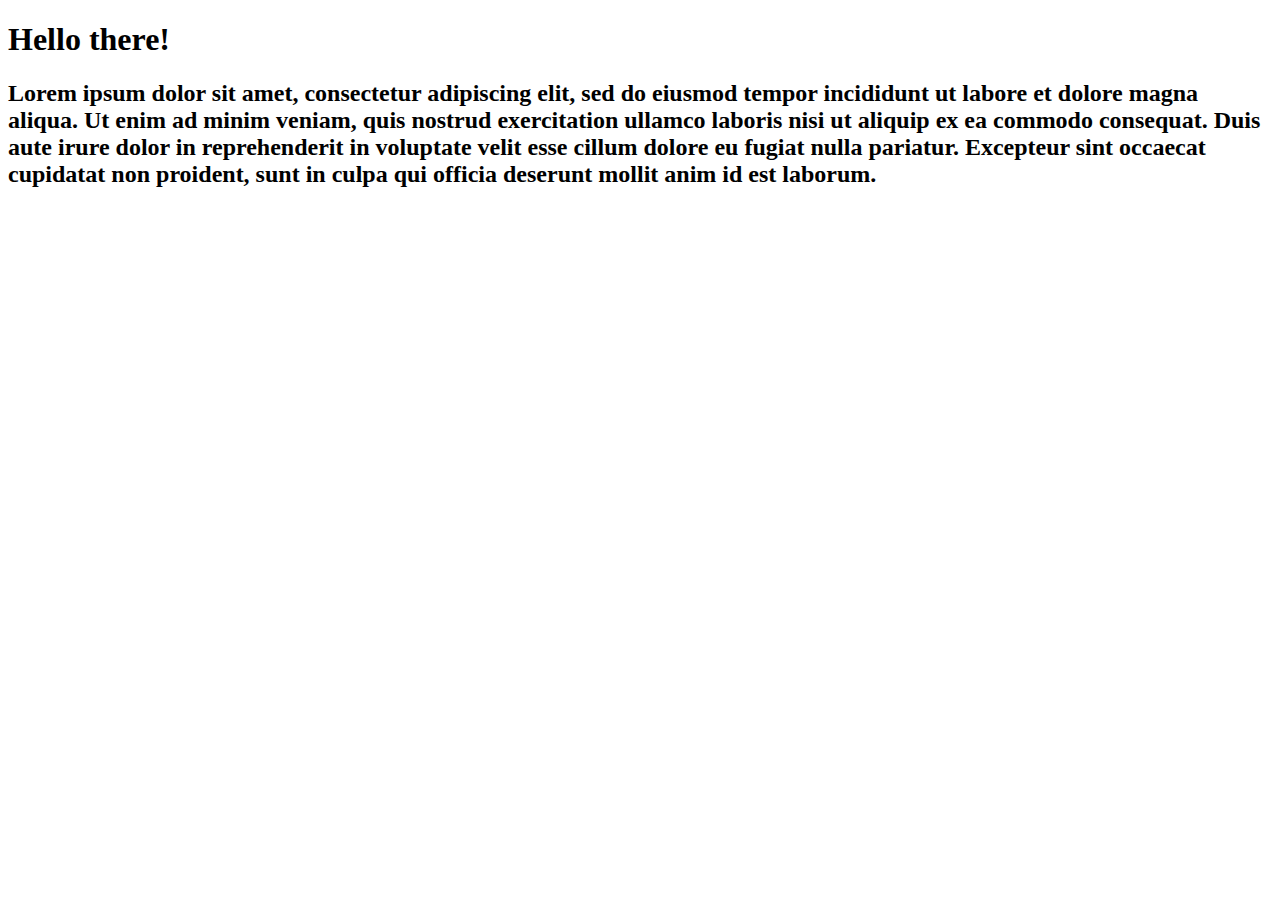
==== src/main/resources/templates/home/index.html @ 26f61822 "The great day! I decided how creating my app." ====
<!doctype html>
<html lang="en" th:replace="~{layouts/layout :: layout(~{::body})}" xmlns:th="http://www.thymeleaf.org">
    <head>
        <meta charset="utf-8">
    </head>
    <body>
        <section class="section is-medium">
            <h1 class="title">Hello there!</h1>
            <h2 class="subtitle">
                Lorem ipsum dolor sit amet, consectetur adipiscing elit, sed do eiusmod tempor incididunt ut labore et dolore magna aliqua. Ut enim ad minim veniam, quis nostrud exercitation ullamco laboris nisi ut aliquip ex ea commodo consequat. Duis aute irure dolor in reprehenderit in voluptate velit esse cillum dolore eu fugiat nulla pariatur. Excepteur sint occaecat cupidatat non proident, sunt in culpa qui officia deserunt mollit anim id est laborum.
            </h2>
        </section>
    </body>
</html>
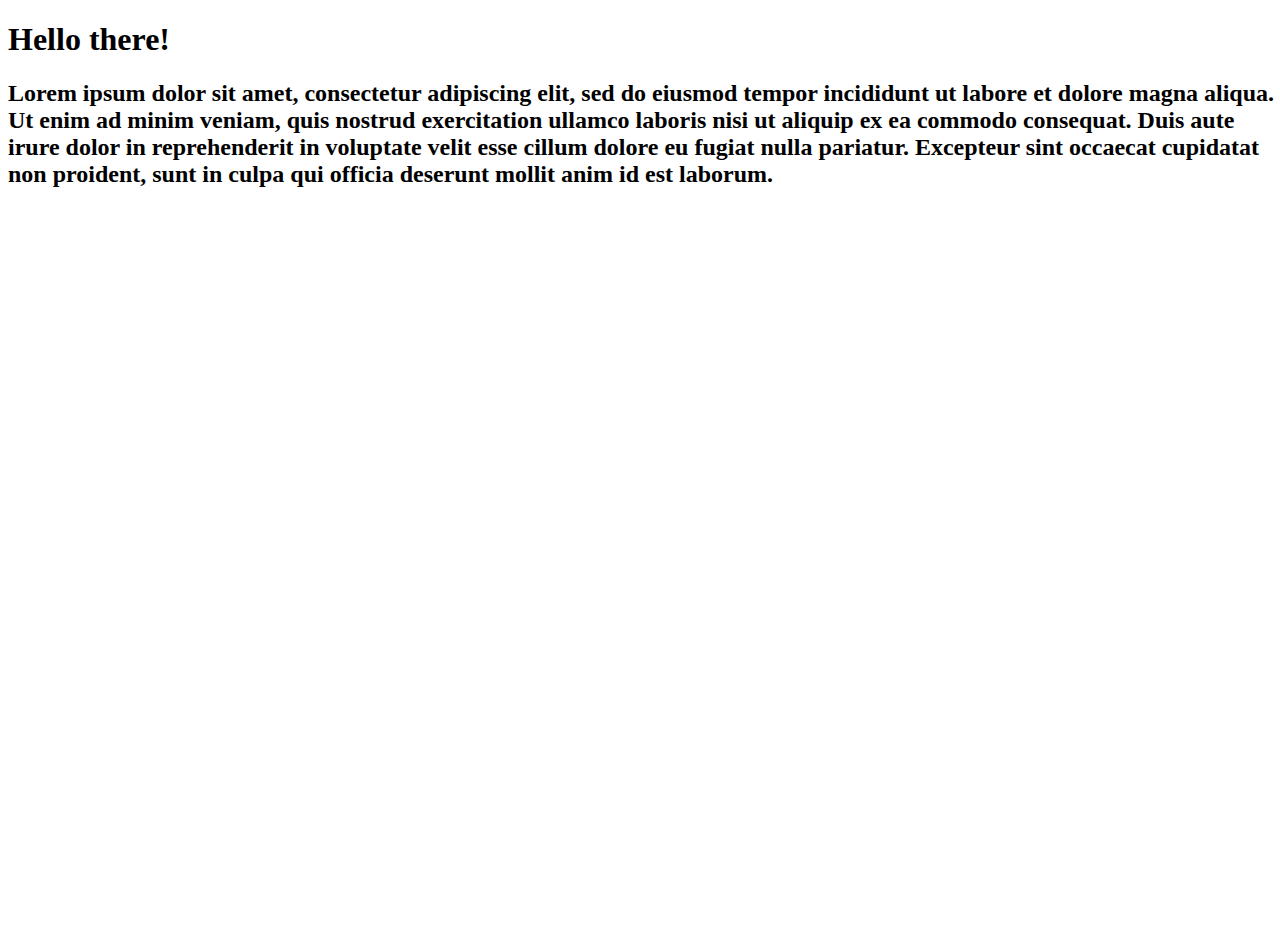
==== commit b5d4f8e1: "Change slider. Maybe stay there" ====
--- a/src/main/resources/templates/home/index.html
+++ b/src/main/resources/templates/home/index.html
@@ -4,11 +4,29 @@
         <meta charset="utf-8">
     </head>
     <body>
-        <section class="section is-medium">
+        <section class="section is-large" style="width: 100vw; height: 100vh;">
             <h1 class="title">Hello there!</h1>
             <h2 class="subtitle">
                 Lorem ipsum dolor sit amet, consectetur adipiscing elit, sed do eiusmod tempor incididunt ut labore et dolore magna aliqua. Ut enim ad minim veniam, quis nostrud exercitation ullamco laboris nisi ut aliquip ex ea commodo consequat. Duis aute irure dolor in reprehenderit in voluptate velit esse cillum dolore eu fugiat nulla pariatur. Excepteur sint occaecat cupidatat non proident, sunt in culpa qui officia deserunt mollit anim id est laborum.
             </h2>
         </section>
+        <section class="section">
+            <div class="container">
+                <template>
+                    <b-carousel :pause-info="false">
+                        <b-carousel-item v-for="(carousel, i) in carousels" :key="i">
+                            <section :class="`hero is-medium is-${carousel.color}`">
+                                <div class="hero-body has-text-centered">
+                                    <figure class="image">
+                                        <h1 class="title">{{carousel.text}}</h1>
+                                        <img :src="carousel.image">
+                                    </figure>
+                                </div>
+                            </section>
+                        </b-carousel-item>
+                    </b-carousel>
+                </template>
+            </div>
+        </section>
     </body>
 </html>
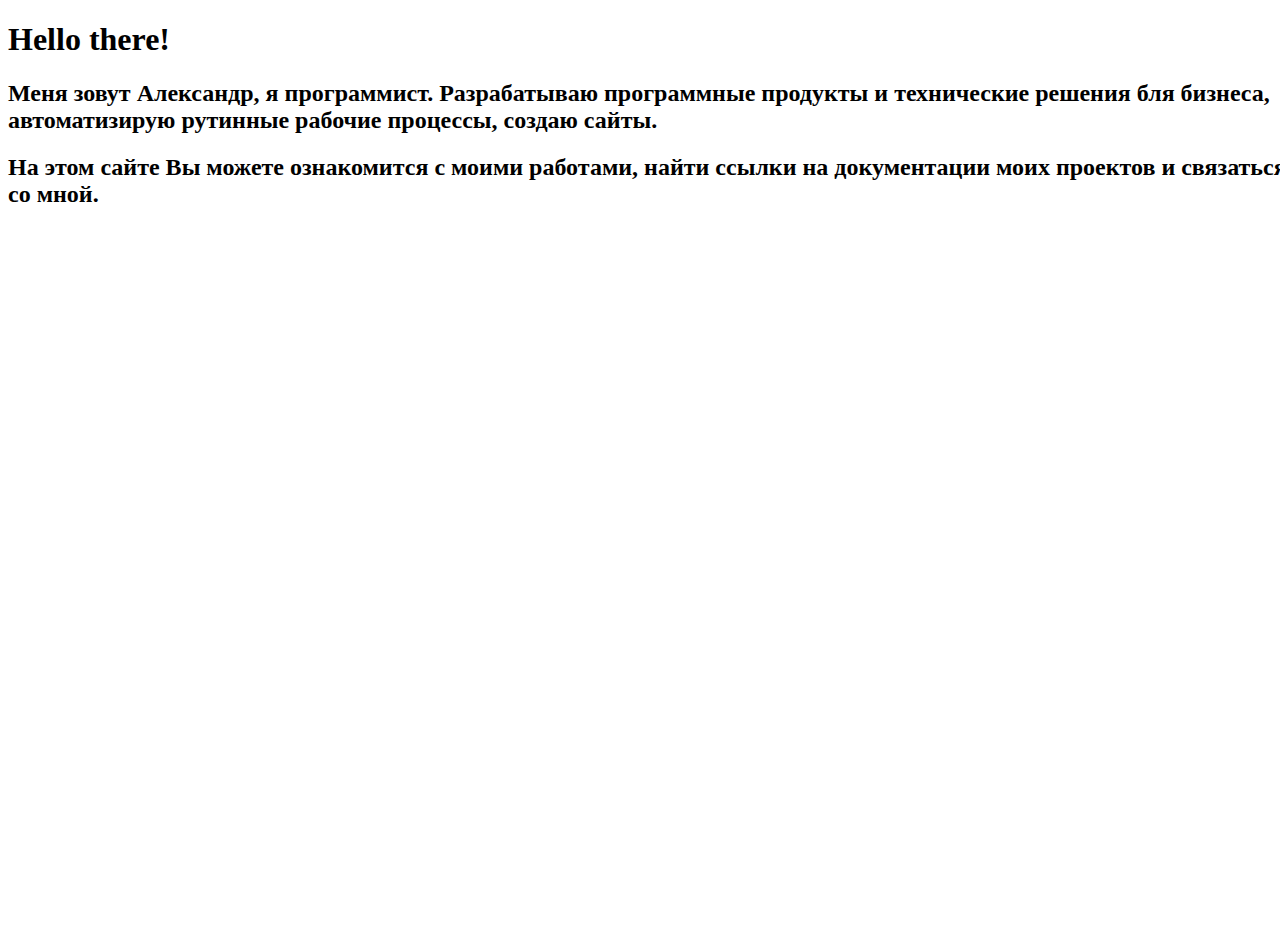
==== commit e0656c20: "Edits for layout and cogs" ====
--- a/src/main/resources/templates/home/index.html
+++ b/src/main/resources/templates/home/index.html
@@ -4,13 +4,33 @@
         <meta charset="utf-8">
     </head>
     <body>
-        <section class="section is-large" style="width: 100vw; height: 100vh;">
-            <h1 class="title">Hello there!</h1>
-            <h2 class="subtitle">
-                Lorem ipsum dolor sit amet, consectetur adipiscing elit, sed do eiusmod tempor incididunt ut labore et dolore magna aliqua. Ut enim ad minim veniam, quis nostrud exercitation ullamco laboris nisi ut aliquip ex ea commodo consequat. Duis aute irure dolor in reprehenderit in voluptate velit esse cillum dolore eu fugiat nulla pariatur. Excepteur sint occaecat cupidatat non proident, sunt in culpa qui officia deserunt mollit anim id est laborum.
-            </h2>
-        </section>
-        <section class="section">
+    <section class="section">
+        <div class="columns is-desktop"
+             style="width: 100vw;
+             height: 100vh;
+             background-image: url('');
+             background-repeat: no-repeat;
+             background-size: 100%;">
+            <div class="column">
+                <div class="container">
+                    <h1 class="title">Hello there!</h1>
+                    <h2 class="subtitle">
+                        Меня зовут Александр, я программист.
+                        Разрабатываю программные продукты и
+                        технические решения бля бизнеса, автоматизирую
+                        рутинные рабочие процессы, создаю сайты.
+                    </h2>
+                    <h2 class="subtitle">
+                        На этом сайте Вы можете ознакомится с
+                        моими работами, найти ссылки на
+                        документации моих проектов и связаться со мной.
+                    </h2>
+                </div>
+            </div>
+            <div class="column"></div>
+        </div>
+    </section>
+    <section class="section">
             <div class="container">
                 <template>
                     <b-carousel :pause-info="false">
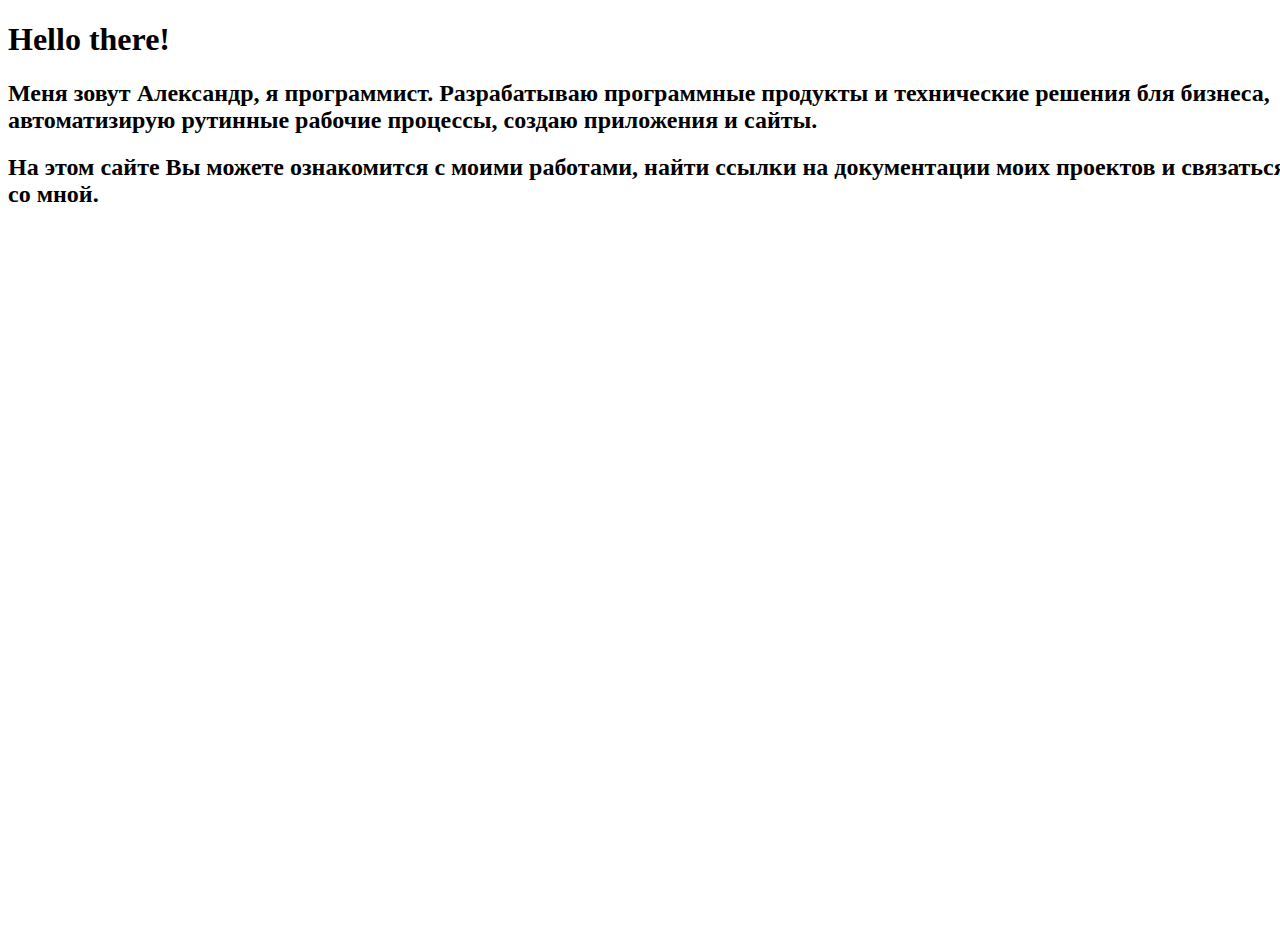
==== commit d2b98af5: "I refuse from cogs" ====
--- a/src/main/resources/templates/home/index.html
+++ b/src/main/resources/templates/home/index.html
@@ -18,7 +18,7 @@
                         Меня зовут Александр, я программист.
                         Разрабатываю программные продукты и
                         технические решения бля бизнеса, автоматизирую
-                        рутинные рабочие процессы, создаю сайты.
+                        рутинные рабочие процессы, создаю приложения и сайты.
                     </h2>
                     <h2 class="subtitle">
                         На этом сайте Вы можете ознакомится с
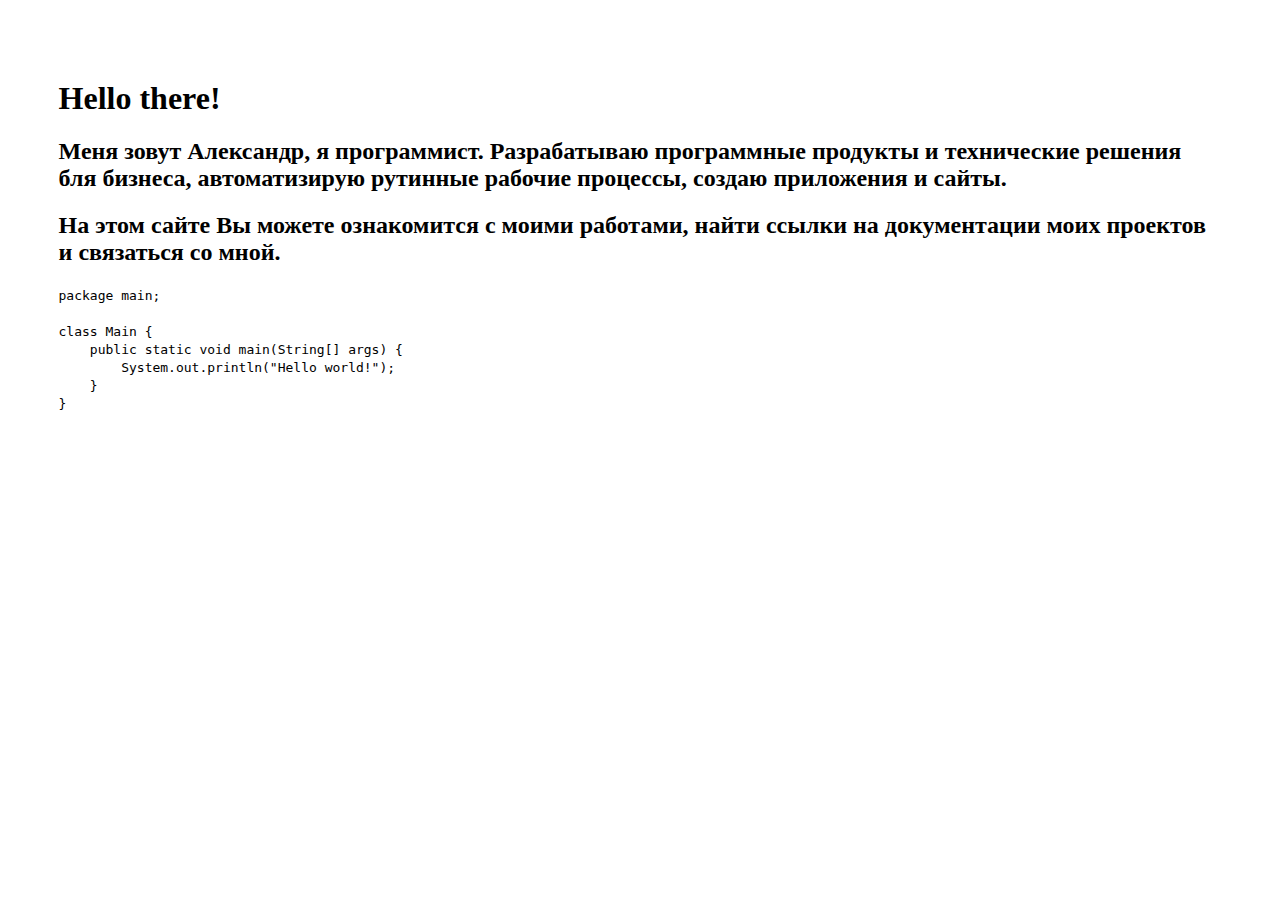
==== commit 249b077e: "Add typed text. Add some adaptive." ====
--- a/src/main/resources/templates/home/index.html
+++ b/src/main/resources/templates/home/index.html
@@ -6,8 +6,7 @@
     <body>
     <section class="section">
         <div class="columns is-desktop"
-             style="width: 100vw;
-             height: 100vh;
+             style="padding: 4%;
              background-image: url('');
              background-repeat: no-repeat;
              background-size: 100%;">
@@ -27,7 +26,21 @@
                     </h2>
                 </div>
             </div>
-            <div class="column"></div>
+            <div class="column">
+                <div class="wrapper">
+                    <div class="typing-demo">
+                        <code class="prettyprint">
+                            package main;<br>
+                            <br>
+                            class Main {<br>
+                            &nbsp;&nbsp;&nbsp;&nbsp;public static void main(String[] args) {<br>
+                            &nbsp;&nbsp;&nbsp;&nbsp;&nbsp;&nbsp;&nbsp;&nbsp;System.out.println("Hello world!");<br>
+                            &nbsp;&nbsp;&nbsp;&nbsp;}<br>
+                            }
+                        </code>
+                    </div>
+                </div>
+            </div>
         </div>
     </section>
     <section class="section">
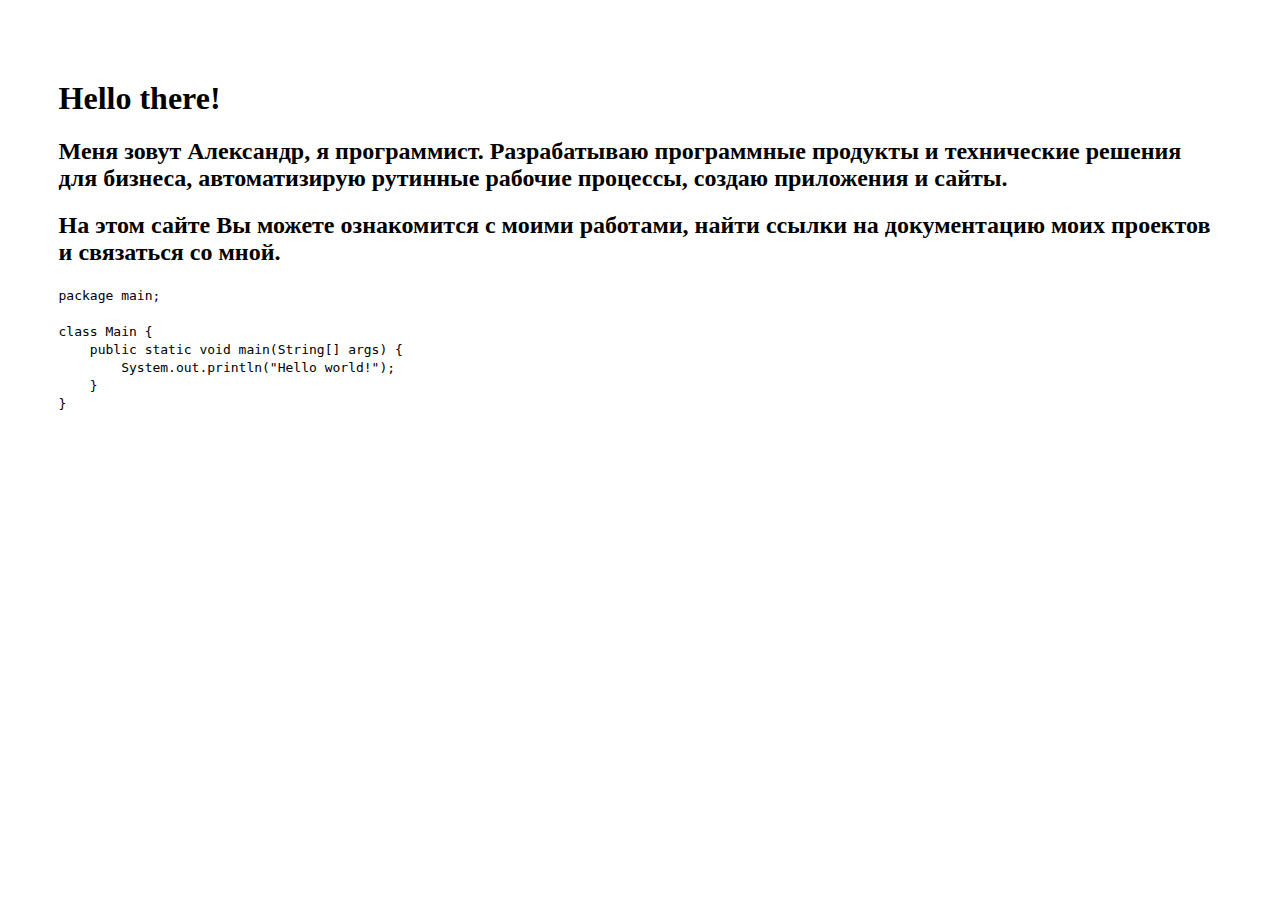
==== commit 2ac689ea: "Add bg" ====
--- a/src/main/resources/templates/home/index.html
+++ b/src/main/resources/templates/home/index.html
@@ -6,23 +6,20 @@
     <body>
     <section class="section">
         <div class="columns is-desktop"
-             style="padding: 4%;
-             background-image: url('');
-             background-repeat: no-repeat;
-             background-size: 100%;">
+             style="padding: 4%;">
             <div class="column">
                 <div class="container">
                     <h1 class="title">Hello there!</h1>
                     <h2 class="subtitle">
                         Меня зовут Александр, я программист.
                         Разрабатываю программные продукты и
-                        технические решения бля бизнеса, автоматизирую
+                        технические решения для бизнеса, автоматизирую
                         рутинные рабочие процессы, создаю приложения и сайты.
                     </h2>
                     <h2 class="subtitle">
                         На этом сайте Вы можете ознакомится с
                         моими работами, найти ссылки на
-                        документации моих проектов и связаться со мной.
+                        документацию моих проектов и связаться со мной.
                     </h2>
                 </div>
             </div>
